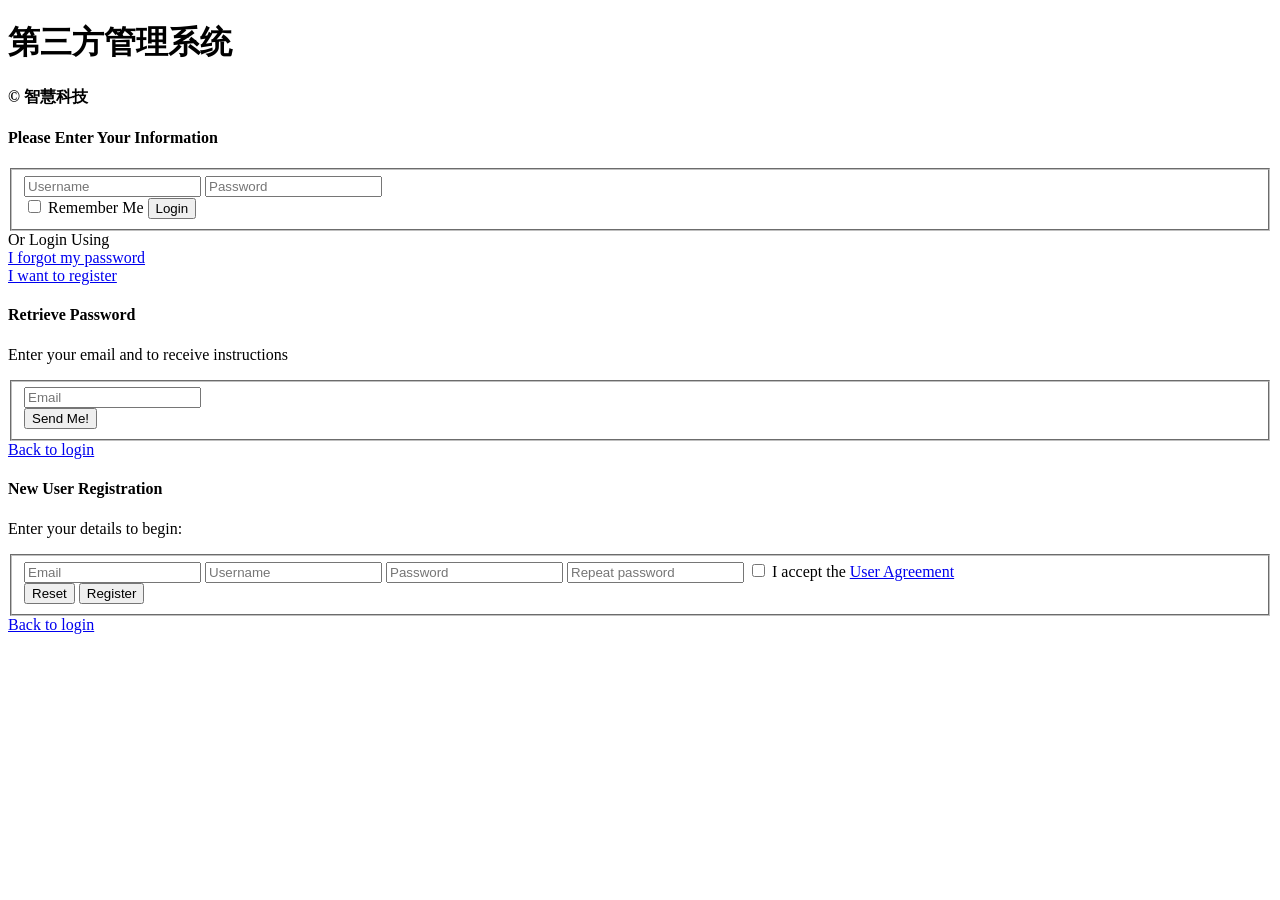
==== src/main/resources/template/html/login.html @ 8d1b5dc3 "第三方管理页面引入" ====
<!DOCTYPE html>
<html lang="en">
<head>
<meta charset="utf-8" />
<title>登录 - Bootstrap后台管理系统模版Ace下载</title>
<!-- basic styles -->
<link rel="stylesheet" href="/ace/css/bootstrap.min.css" />
<link rel="stylesheet" href="/static/ace/css/font-awesome.min.css" />


<!--[if IE 7]>
	<link rel="stylesheet" href="assets/css/font-awesome-ie7.min.css" />
<![endif]-->

<link rel="stylesheet" href="/ace/css/ace.min.css" />
<link rel="stylesheet" href="/ace/css/ace-rtl.min.css" />

<!--[if lte IE 8]>
	<link rel="stylesheet" href="assets/css/ace-ie.min.css" />
<![endif]-->

<!--[if lt IE 9]>
	<script src="assets/js/html5shiv.js"></script>
	<script src="assets/js/respond.min.js"></script>
<![endif]-->

</head>

<body class="login-layout">
	<div class="main-container">
		<div class="main-content">
			<div class="row">
				<div class="col-sm-10 col-sm-offset-1">
					<div class="login-container">
						<div class="center">
							<h1>
								<i class="icon-leaf green"></i> 第三方管理系统
							</h1>
							<h4 class="blue">&copy; 智慧科技</h4>
						</div>

						<div class="space-6"></div>

						<div class="position-relative">
							<div id="login-box"
								class="login-box visible widget-box no-border">
								<div class="widget-body">
									<div class="widget-main">
										<h4 class="header blue lighter bigger">
											<i class="icon-coffee green"></i> Please Enter Your
											Information
										</h4>

										<div class="space-6"></div>

										<form>
											<fieldset>
												<label class="block clearfix"> <span
													class="block input-icon input-icon-right"> <input
														type="text" class="form-control" placeholder="Username" />
														<i class="icon-user"></i>
												</span>
												</label> <label class="block clearfix"> <span
													class="block input-icon input-icon-right"> <input
														type="password" class="form-control"
														placeholder="Password" /> <i class="icon-lock"></i>
												</span>
												</label>

												<div class="space"></div>

												<div class="clearfix">
													<label class="inline"> <input type="checkbox"
														class="ace" /> <span class="lbl"> Remember Me</span>
													</label>

													<button type="button"
														class="width-35 pull-right btn btn-sm btn-primary">
														<i class="icon-key"></i> Login
													</button>
												</div>

												<div class="space-4"></div>
											</fieldset>
										</form>

										<div class="social-or-login center">
											<span class="bigger-110">Or Login Using</span>
										</div>

										<div class="social-login center">
											<a class="btn btn-primary"> <i class="icon-facebook"></i>
											</a> <a class="btn btn-info"> <i class="icon-twitter"></i>
											</a> <a class="btn btn-danger"> <i class="icon-google-plus"></i>
											</a>
										</div>
									</div>
									<!-- /widget-main -->

									<div class="toolbar clearfix">
										<div>
											<a href="#" onclick="show_box('forgot-box'); return false;"
												class="forgot-password-link"> <i class="icon-arrow-left"></i>
												I forgot my password
											</a>
										</div>

										<div>
											<a href="#" onclick="show_box('signup-box'); return false;"
												class="user-signup-link"> I want to register <i
												class="icon-arrow-right"></i>
											</a>
										</div>
									</div>
								</div>
								<!-- /widget-body -->
							</div>
							<!-- /login-box -->

							<div id="forgot-box" class="forgot-box widget-box no-border">
								<div class="widget-body">
									<div class="widget-main">
										<h4 class="header red lighter bigger">
											<i class="icon-key"></i> Retrieve Password
										</h4>

										<div class="space-6"></div>
										<p>Enter your email and to receive instructions</p>

										<form>
											<fieldset>
												<label class="block clearfix"> <span
													class="block input-icon input-icon-right"> <input
														type="email" class="form-control" placeholder="Email" />
														<i class="icon-envelope"></i>
												</span>
												</label>

												<div class="clearfix">
													<button type="button"
														class="width-35 pull-right btn btn-sm btn-danger">
														<i class="icon-lightbulb"></i> Send Me!
													</button>
												</div>
											</fieldset>
										</form>
									</div>
									<!-- /widget-main -->

									<div class="toolbar center">
										<a href="#" onclick="show_box('login-box'); return false;"
											class="back-to-login-link"> Back to login <i
											class="icon-arrow-right"></i>
										</a>
									</div>
								</div>
								<!-- /widget-body -->
							</div>
							<!-- /forgot-box -->

							<div id="signup-box" class="signup-box widget-box no-border">
								<div class="widget-body">
									<div class="widget-main">
										<h4 class="header green lighter bigger">
											<i class="icon-group blue"></i> New User Registration
										</h4>

										<div class="space-6"></div>
										<p>Enter your details to begin:</p>

										<form>
											<fieldset>
												<label class="block clearfix"> <span
													class="block input-icon input-icon-right"> <input
														type="email" class="form-control" placeholder="Email" />
														<i class="icon-envelope"></i>
												</span>
												</label> <label class="block clearfix"> <span
													class="block input-icon input-icon-right"> <input
														type="text" class="form-control" placeholder="Username" />
														<i class="icon-user"></i>
												</span>
												</label> <label class="block clearfix"> <span
													class="block input-icon input-icon-right"> <input
														type="password" class="form-control"
														placeholder="Password" /> <i class="icon-lock"></i>
												</span>
												</label> <label class="block clearfix"> <span
													class="block input-icon input-icon-right"> <input
														type="password" class="form-control"
														placeholder="Repeat password" /> <i class="icon-retweet"></i>
												</span>
												</label> <label class="block"> <input type="checkbox"
													class="ace" /> <span class="lbl"> I accept the <a
														href="#">User Agreement</a>
												</span>
												</label>

												<div class="space-24"></div>

												<div class="clearfix">
													<button type="reset" class="width-30 pull-left btn btn-sm">
														<i class="icon-refresh"></i> Reset
													</button>

													<button type="button"
														class="width-65 pull-right btn btn-sm btn-success">
														Register <i class="icon-arrow-right icon-on-right"></i>
													</button>
												</div>
											</fieldset>
										</form>
									</div>

									<div class="toolbar center">
										<a href="#" onclick="show_box('login-box'); return false;"
											class="back-to-login-link"> <i class="icon-arrow-left"></i>
											Back to login
										</a>
									</div>
								</div>
								<!-- /widget-body -->
							</div>
							<!-- /signup-box -->
						</div>
						<!-- /position-relative -->
					</div>
				</div>
				<!-- /.col -->
			</div>
			<!-- /.row -->
		</div>
	</div>
	<!-- /.main-container -->

	<!-- basic scripts -->


	<!--[if !IE]> -->
	<script type="text/javascript">
		window.jQuery
				|| document.write("<script src='/ace/js/jquery-2.0.3.min.js'>"
						+ "<"+"/script>");
	</script>
	<!-- <![endif]-->

	<!--[if IE]>
	<script type="text/javascript">
 		window.jQuery || document.write("<script src='/ace/js/jquery-1.10.2.min.js'>"+"<"+"/script>");
	</script>
	<![endif]-->

	<script type="text/javascript">
		if ("ontouchend" in document)
			document.write("<script src='/ace/js/jquery.mobile.custom.min.js'>"
					+ "<"+"/script>");
	</script>

	<script type="text/javascript">
		function show_box(id) {
			jQuery('.widget-box.visible').removeClass('visible');
			jQuery('#' + id).addClass('visible');
		}

		//登陆
		function login() {
			var plainPassword = $("#plainPassword").val();
			$("#form input[name='password']").val($.md5(plainPassword));
			$.ajax({
				url : home_url + '/admin/login',
				data : $("#form").serialize(),
				type : 'post',
				dataType : 'json',
				success : function(data) {
					if (data.code == 0) {
						window.location.href = home_url + "/admin";
					} else {
						$.jGrowl(data.message);
					}
				},
				error : function() {
					$.jGrowl(data.message);
				}
			});
		}
	</script>

</body>
</html>
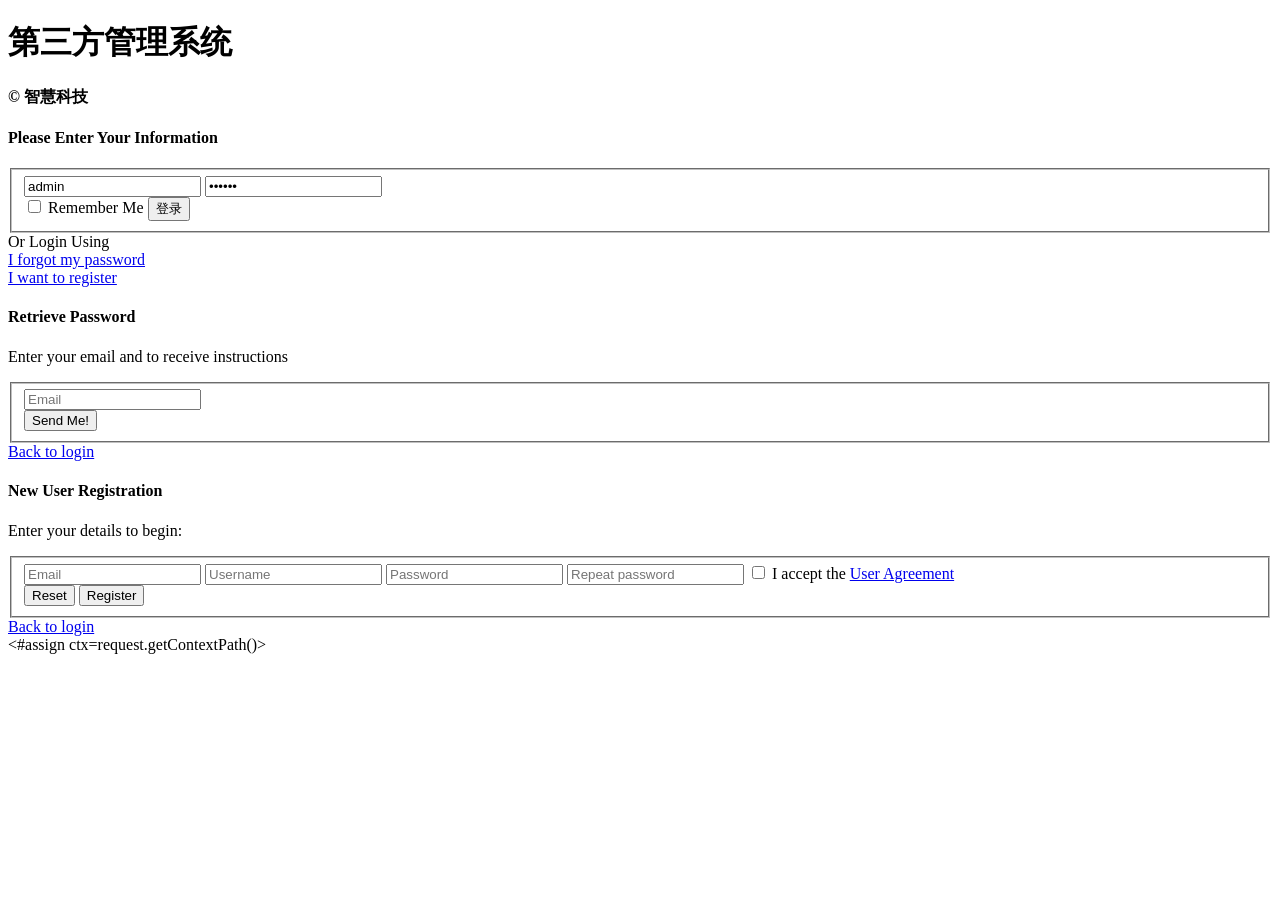
==== commit 732cb577: "增加行政区域列表展示" ====
--- a/src/main/resources/template/html/login.html
+++ b/src/main/resources/template/html/login.html
@@ -2,9 +2,9 @@
 <html lang="en">
 <head>
 <meta charset="utf-8" />
-<title>登录 - Bootstrap后台管理系统模版Ace下载</title>
+<title>系统登录</title>
 <!-- basic styles -->
-<link rel="stylesheet" href="/ace/css/bootstrap.min.css" />
+<link rel="stylesheet" href="/static/ace/css/bootstrap.min.css" />
 <link rel="stylesheet" href="/static/ace/css/font-awesome.min.css" />
 
 
@@ -12,8 +12,8 @@
 	<link rel="stylesheet" href="assets/css/font-awesome-ie7.min.css" />
 <![endif]-->
 
-<link rel="stylesheet" href="/ace/css/ace.min.css" />
-<link rel="stylesheet" href="/ace/css/ace-rtl.min.css" />
+<link rel="stylesheet" href="/static/ace/css/ace.min.css" />
+<link rel="stylesheet" href="/static/ace/css/ace-rtl.min.css" />
 
 <!--[if lte IE 8]>
 	<link rel="stylesheet" href="assets/css/ace-ie.min.css" />
@@ -57,13 +57,15 @@
 											<fieldset>
 												<label class="block clearfix"> <span
 													class="block input-icon input-icon-right"> <input
-														type="text" class="form-control" placeholder="Username" />
-														<i class="icon-user"></i>
-												</span>
-												</label> <label class="block clearfix"> <span
-													class="block input-icon input-icon-right"> <input
-														type="password" class="form-control"
-														placeholder="Password" /> <i class="icon-lock"></i>
+														type="text" class="form-control" id="username"
+														value="admin" placeholder="Username" /> <i
+														class="icon-user"></i>
+												</span>
+												</label> <label class="block clearfix"> <span
+													class="block input-icon input-icon-right"> <input
+														type="password" class="form-control" id="password"
+														value="111111" placeholder="Password" /> <i
+														class="icon-lock"></i>
 												</span>
 												</label>
 
@@ -74,9 +76,9 @@
 														class="ace" /> <span class="lbl"> Remember Me</span>
 													</label>
 
-													<button type="button"
+													<button type="button" onclick="login();"
 														class="width-35 pull-right btn btn-sm btn-primary">
-														<i class="icon-key"></i> Login
+														<i class="icon-key"></i> 登录
 													</button>
 												</div>
 
@@ -255,35 +257,41 @@
 			document.write("<script src='/ace/js/jquery.mobile.custom.min.js'>"
 					+ "<"+"/script>");
 	</script>
-
-	<script type="text/javascript">
+	<script src="/static/js/jquery.md5.js"></script>
+
+	<#assign ctx=request.getContextPath()> <script
+		type="text/javascript">
 		function show_box(id) {
 			jQuery('.widget-box.visible').removeClass('visible');
 			jQuery('#' + id).addClass('visible');
 		}
+		
+		<#if Session.account_session_uid?exists>  
+		        ${Session.account_session_uid}   
+		</#if>  
 
 		//登陆
 		function login() {
-			var plainPassword = $("#plainPassword").val();
-			$("#form input[name='password']").val($.md5(plainPassword));
+			var userName = $('#username').val();
+			var passWord = $.md5($("#password").val());
+			if(userName=='' || $("#password").val()==''){
+				alert('用户名、密码不能为空');
+				return;
+			}
 			$.ajax({
-				url : home_url + '/admin/login',
-				data : $("#form").serialize(),
+				url : '${ctx}/security/login',
+				data : {userName:userName, passWord:passWord},
 				type : 'post',
 				dataType : 'json',
 				success : function(data) {
 					if (data.code == 0) {
-						window.location.href = home_url + "/admin";
+						window.location.href = "${ctx}/";
 					} else {
-						$.jGrowl(data.message);
+						alert(data.message);
 					}
-				},
-				error : function() {
-					$.jGrowl(data.message);
-				}
+				}				
 			});
 		}
 	</script>
-
 </body>
 </html>
